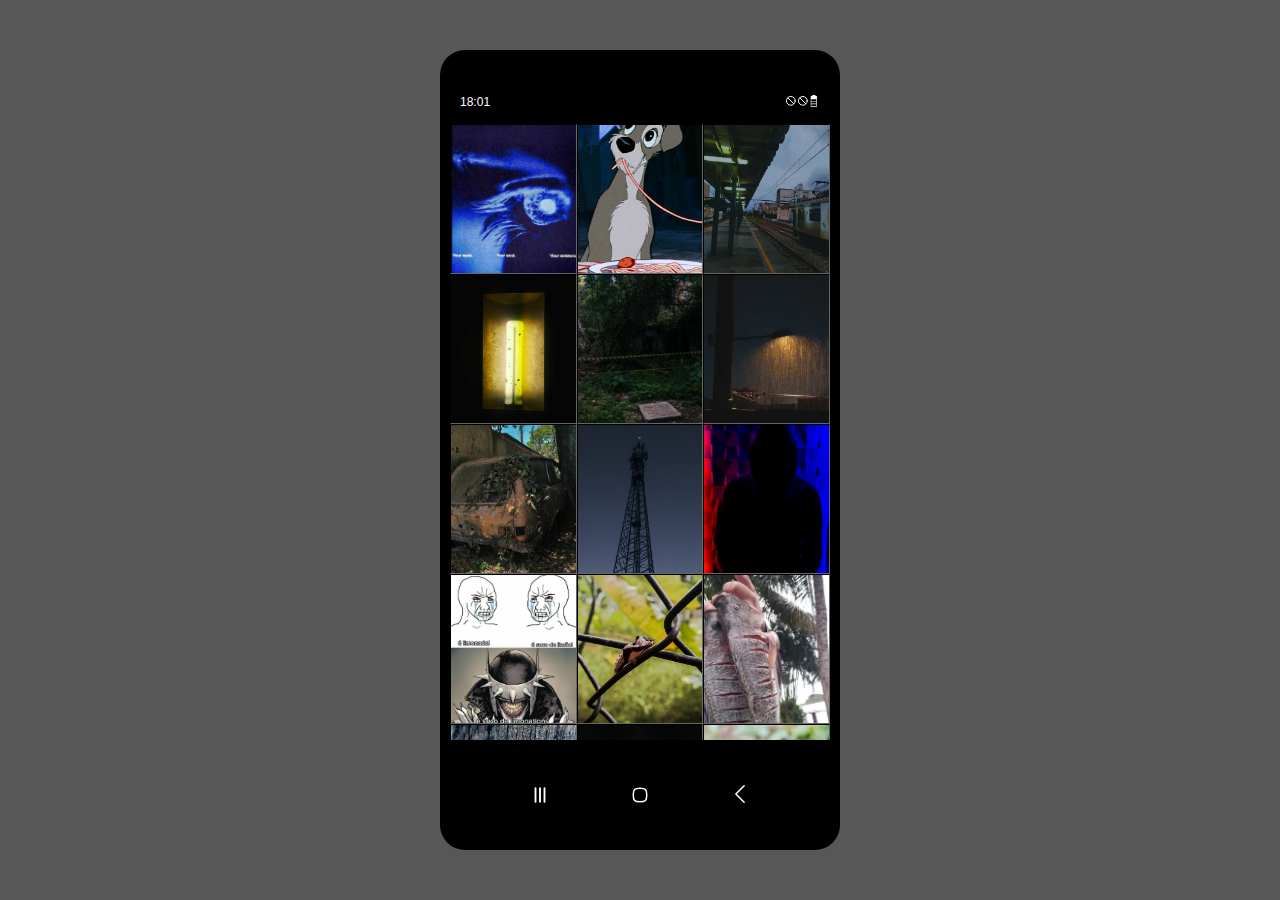
==== galeria.html @ b623bf37 "commit" ====
<!DOCTYPE html>
<html lang="en">

<head>
    <meta charset="UTF-8">
    <meta name="viewport" content="width=device-width, initial-scale=1.0">
    <link rel="stylesheet" href="/assets/style/style.css">
    <title>Galeria</title>
</head>

<body>
    <div id="border-phone">
        <main id="box" class="content">
            <header class="galeria">
                <div class="hours"><span id="hour">7</span>:<span id="min">35</span></div>
                <div class="icons-head">
                    <div>
                        <svg viewBox="0 0 24 24" version="1.1" xmlns="http://www.w3.org/2000/svg"
                            xmlns:xlink="http://www.w3.org/1999/xlink" fill="red">
                            <g id="SVGRepo_bgCarrier" stroke-width="0"></g>
                            <g id="SVGRepo_tracerCarrier" stroke-linecap="round" stroke-linejoin="round"></g>
                            <g id="SVGRepo_iconCarrier">
                                <title>Blocked</title>
                                <g id="Page-1" stroke="none" stroke-width="1" fill="none" fill-rule="evenodd">
                                    <g id="Blocked">
                                        <rect id="Rectangle" fill-rule="nonzero" x="0" y="0" width="24" height="24">
                                        </rect>
                                        <circle id="Oval" stroke="#fff" stroke-width="2" stroke-linecap="round" cx="12"
                                            cy="12" r="9"> </circle>
                                        <line x1="6" y1="6" x2="18" y2="18" id="Path" stroke="#fff" stroke-width="2"
                                            stroke-linecap="round"> </line>
                                    </g>
                                </g>
                            </g>
                        </svg>
                    </div>
                    <div>
                        <svg viewBox="0 0 24 24" version="1.1" xmlns="http://www.w3.org/2000/svg"
                            xmlns:xlink="http://www.w3.org/1999/xlink" fill="#000000">
                            <g id="SVGRepo_bgCarrier" stroke-width="0"></g>
                            <g id="SVGRepo_tracerCarrier" stroke-linecap="round" stroke-linejoin="round"></g>
                            <g id="SVGRepo_iconCarrier">
                                <title>Blocked</title>
                                <g id="Page-1" stroke="none" stroke-width="1" fill="none" fill-rule="evenodd">
                                    <g id="Blocked">
                                        <rect id="Rectangle" fill-rule="nonzero" x="0" y="0" width="24" height="24">
                                        </rect>
                                        <circle id="Oval" stroke="#fff" stroke-width="2" stroke-linecap="round" cx="12"
                                            cy="12" r="9"> </circle>
                                        <line x1="6" y1="6" x2="18" y2="18" id="Path" stroke="#fff" stroke-width="2"
                                            stroke-linecap="round"> </line>
                                    </g>
                                </g>
                            </g>
                        </svg>
                    </div>
                    <div>
                        <svg fill="#ffffff" version="1.1" id="Capa_1" xmlns="http://www.w3.org/2000/svg"
                            xmlns:xlink="http://www.w3.org/1999/xlink" viewBox="0 0 512.106 512.106"
                            xml:space="preserve">
                            <g id="SVGRepo_bgCarrier" stroke-width="0"></g>
                            <g id="SVGRepo_tracerCarrier" stroke-linecap="round" stroke-linejoin="round"></g>
                            <g id="SVGRepo_iconCarrier">
                                <g>
                                    <g>
                                        <path
                                            d="M325.415,49.324V3.06V0h-3.061H189.752h-3.06v3.06v46.261h-63.749h-3.06v3.06v456.665v3.061h3.06h266.22h3.06v-3.061 V52.384v-3.06h-3.06H325.415z M366.213,295.507v81.602h-220.32v-81.602H366.213z M145.893,268.986v-81.601h220.32v81.601H145.893z M366.213,403.626v81.602h-220.32v-81.602H366.213L366.213,403.626z">
                                        </path>
                                    </g>
                                </g>
                            </g>
                        </svg>
                    </div>
                </div>
            </header>
            <main id="galeria">
                <section>
                    <div class="img"><img src="/assets/img/img20.jpg" alt=""></div>
                    <div class="img"><img src="/assets/img/img19.jpg" alt=""></div>
                    <div class="img"><img src="/assets/img/img18.jpg" alt=""></div>
                    <div class="img"><img src="/assets/img/img17.jpg" alt=""></div>
                    <div class="img"><img src="/assets/img/img16.jpg" alt=""></div>
                    <div class="img"><img src="/assets/img/img15.jpg" alt=""></div>
                    <div class="img"><img src="/assets/img/img14.jpg" alt=""></div>
                    <div class="img"><img src="/assets/img/img13.jpg" alt=""></div>
                    <div class="img"><img src="/assets/img/img12.jpg" alt=""></div>
                    <div class="img"><img src="/assets/img/img11.jpg" alt=""></div>
                    <div class="img"><img src="/assets/img/img10.jpg" alt=""></div>
                    <div class="img"><img src="/assets/img/img9.jpg" alt=""></div>
                    <div class="img"><img src="/assets/img/img8.jpg" alt=""></div>
                    <div class="img"><img src="/assets/img/img7.jpg" alt=""></div>
                    <div class="img"><img src="/assets/img/img6.jpg" alt=""></div>
                    <div class="img"><img src="/assets/img/img5.jpg" alt=""></div>
                    <div class="img"><img src="/assets/img/img4.jpg" alt=""></div>
                    <div class="img"><img src="/assets/img/img3.jpg" alt=""></div>
                    <div class="img"><img src="/assets/img/img2.jpg" alt=""></div>
                    <div class="img"><img src="/assets/img/img1.jpg" alt=""></div>
                </section>
            </main>
            <footer class="galeria">
                <div class="child2">
                    <div class="effect">
                        <svg viewBox="0 0 24 24" fill="none" xmlns="http://www.w3.org/2000/svg" stroke="#ffff">
                            <g id="SVGRepo_bgCarrier" stroke-width="0"></g>
                            <g id="SVGRepo_tracerCarrier" stroke-linecap="round" stroke-linejoin="round"></g>
                            <g id="SVGRepo_iconCarrier">
                                <g clip-path="url(#fffffclip0_429_11123)">
                                    <path d="M18 3.00092L18 21.0009M12 3.00092L12 21.0009M6 3.00092L6 21.0009"
                                        stroke="#fffff" stroke-width="2.5" stroke-linecap="round"
                                        stroke-linejoin="round"></path>
                                </g>
                                <defs>
                                    <clipPath id="clip0_429_11123">
                                        <rect width="24" height="24" fill="white" transform="translate(0 0.000915527)">
                                        </rect>
                                    </clipPath>
                                </defs>
                            </g>
                        </svg>
                    </div>
                    <div class="effect">
                        <svg viewBox="0 0 24 24" fill="none" xmlns="http://www.w3.org/2000/svg" stroke="#ffffff">
                            <g id="SVGRepo_bgCarrier" stroke-width="0"></g>
                            <g id="SVGRepo_tracerCarrier" stroke-linecap="round" stroke-linejoin="round"></g>
                            <g id="SVGRepo_iconCarrier">
                                <path
                                    d="M3 12C3 4.5885 4.5885 3 12 3C19.4115 3 21 4.5885 21 12C21 19.4115 19.4115 21 12 21C4.5885 21 3 19.4115 3 12Z"
                                    stroke="#fffff" stroke-width="2"></path>
                            </g>
                        </svg>
                    </div>
                    <div id="btn-back" class="effect">
                        <a href="home.html" target="_parent">
                        <div id="back-menu">
                            <svg fill="#fff" height="50px" width="50px" version="1.1" id="Layer_1"
                                xmlns="http://www.w3.org/2000/svg" xmlns:xlink="http://www.w3.org/1999/xlink"
                                viewBox="0 0 512.006 512.006" xml:space="preserve" stroke="#fff">
                                <g id="SVGRepo_bgCarrier" stroke-width="0"></g>
                                <g id="SVGRepo_tracerCarrier" stroke-linecap="round" stroke-linejoin="round"></g>
                                <g id="SVGRepo_iconCarrier">
                                    <g>
                                        <g>
                                            <path
                                                d="M388.419,475.59L168.834,256.005L388.418,36.421c8.341-8.341,8.341-21.824,0-30.165s-21.824-8.341-30.165,0 L123.586,240.923c-8.341,8.341-8.341,21.824,0,30.165l234.667,234.667c4.16,4.16,9.621,6.251,15.083,6.251 c5.461,0,10.923-2.091,15.083-6.251C396.76,497.414,396.76,483.931,388.419,475.59z">
                                            </path>
                                        </g>
                                    </g>
                                </g>
                            </svg>
                        </div>
                        </a>
                    </div>
                </div>
            </footer>
        </main>
    </div>
    <script src="/assets/script/script.js"></script>
    <script src="assets/script/galeria.js"></script>
</body>

</html>
---- assets/style/style.css ----
* {
    margin: 0;
    padding: 0;
    box-sizing: border-box;
    font-family: sans-serif;
}

:where(input, div, span, img)::selection {
    background: none;
}

a {
    text-decoration: none;
}

:root {
    font-size: 62.5%;
}

body {
    display: grid;
    place-items: center;
    margin: 0 auto;
    height: 100vh;

    background: #575757;
}

#border-phone {
    background: black;
    border-radius: 2.5rem;
    padding: 4rem 1rem;

    width: max(40rem);
    height: max(80rem);
}

#phone-bg {
    background: no-repeat top/110% url("/assets/img/img19.jpg");
}

#box {
    display: grid;
    grid-template-rows: 1.4rem 1fr auto;
    min-width: 25rem;
    height: calc(80rem - 8rem);
    padding: .5rem 1rem;
    overflow: hidden;

    position: relative;
}

#msg-erro {
    position: absolute;
    top: 80%;
    left: 30%;
    display: none;
    place-items: center;
    width: 40%;
    height: 3rem;
    color: #fff;
    background: #6d6d6d;
    border-radius: 1.2rem;
}

header {
    display: flex;
    justify-content: space-between;
    font-size: 1.2rem;
    font-family: sans-serif;
    margin-bottom: 1rem;
    color: #fff;
}

header > div:nth-child(2) {
    display: grid;
    grid-template-columns: repeat(3, 1fr);
    width: 3.5rem;
}

#main section {
    width: 100%;
    font-size: 1.2rem;
}

#main section input {
    width: 100%;
    background: rgba(255, 255, 255, 0.3);
    padding: .2rem 1.2rem;
    line-height: 3rem;
    border: none;
    border-radius: 1.4rem;
    font-family: sans-serif;
    font-size: 1.4rem;
    color: #fff;
    margin: .8rem 0 4rem;
}

#main section input::placeholder {
    font-family: sans-serif;
    font-size: 1.2rem;
    color: rgba(255, 255, 255, .8);
}

#main section input:focus {
    outline: none;
}

#main .menu-icons {
    padding: 0 .3rem;
}

#main section > div {
    width: 100%;
    margin-bottom: 3.5rem;
    padding: 0 .5rem;
}

#main section > div > div {
    display: grid;
    grid-template-columns: repeat(5, 1fr);
    place-items: center;
}

#main section .item-menu {
    width: 5rem;
    height: 5rem;
    text-align: center;
    list-style: none;
}

#main section .item-menu svg {
    border-radius: 1.8rem;
}

#main section .item-menu span {
    display: grid;
    place-content: center;
    font-family: sans-serif;
    font-size: 1rem;
    color: #fff;

}

footer > div:nth-child(1) {
    display: grid;
    place-items: center;
    grid-template-columns: repeat(3, 1fr);
}

footer svg {
    border-radius: 40%;
}

footer div.child1 {
    width: 100%;
}

footer div.child1 > div, .item-menu {
    transition: 200ms linear;
}

footer div.child1 > div:hover, .item-menu:hover {
    scale: .9;
}

footer div.child1 svg {
    width: 5rem;
}

footer div.child2 {
    display: flex;
    justify-content: center;
    gap: 1rem;
    width: 100%;
    margin: 2rem 0 0;
}

footer div.child2 > div {
    display: grid;
    justify-content: center;
    padding: .5rem 2rem;
    border-radius: 1.5rem;
    width: 9rem;
    transition: .2s linear;
}

footer div.child2 svg {
    height: 1.8rem;
    width: 1.8rem;
    border-radius: .4rem;
}

#box.active {
    backdrop-filter: brightness(30%);
}

#child1.active {
    display: none;
}

#main {
    transform: translateY(100vh);
    position: relative;
    transition: 300ms linear;
}

#main.active {
    transform: translateY(0);
    animation: bottom-top 500ms backwards;
}

@keyframes bottom-top {
    0% {
        transform: translateY(99vh);
    }
}

#box.content {
    background: rgb(0, 0, 0);
    padding: 0;
}

#box > header{
    padding: .5rem 1rem;
}

/* ///////////////////////////////////////// */

#galeria {
    position: relative;
    overflow-y: scroll;
    /*IE, Edge, Firefox*/
    -ms-overflow-style: none;
    scrollbar-width: none;
    margin-top: 2rem;
    margin-bottom: 2rem;   
}

#galeria::-webkit-scrollbar {
    /*Chrome, Safari, Opera*/
    display: none;
}

#galeria section {
    display: grid;
    grid-template-columns: repeat(3, 1fr);
}

#galeria section div {
    height: 15rem;

    border: 1px inset rgb(17, 17, 17);
}

#galeria section div img {
    display: block;
    width: 100%;
    height: 100%;
    object-fit: cover;
}

#galeria section div.img.active {
    position: absolute;
    width: 100%;
    height: 100%;
    object-fit:contain;
}

#galeria section.active div.img:not(.active) {
    display: none;
}

#file {
    display: grid;
    grid-template-rows: 5rem auto auto auto;
    row-gap: .5rem;
    background: rgb(0, 0, 0);
    color: #fff;
    margin-top: .4rem;

    height: fit-content;
}

#file .header-file {
    display: grid;
    grid-template-columns: auto auto;
    place-items: center;
    justify-content: space-between;
    font-size: 1.2rem;
    padding: 0 1rem;
}

#file .header-file div {
    width: 100%;
}

#file .header-file svg {
    width: 1.8rem;
}

#file .category-file {
    display: grid;
    grid-template-rows: auto 1fr;
    padding: 1rem 0;
    background: #252525;
    border-radius: 1.4rem;
    height: fit-content;
}

#file .category-file .file-text {
    font-size: 1.1rem;
    padding: 0 1rem;
}

#file .category-file .file-icons {
    display: grid;
    grid-template-columns: repeat(3, 1fr);
    place-items: center;
    padding: 2rem 2rem 0 2rem;
    gap: 1.5rem;
}

#file .category-file .file-icons > div, #file a {
    display: grid;
    place-items: center;
    text-align: center;

    font-size: .9rem;
   
    margin-bottom: 1rem;
    width: 100%;
    height: 100%;
    border-radius: .8rem;
    color: #fff;
}

#file a {
    padding: 0;
    margin: 0;
}

#file .category-file .file-icons > div svg {
    width: 2rem;
}

#file .outers-file {
    background-color: #252525;
    font-size: 1.1rem;
    border-radius: 1.4rem;
    overflow: hidden;
    padding: 0rem 0;
}

#file .outers-file > div {
    display: grid;
    place-items: center;
    grid-template-columns: auto auto;
    justify-content: start;
    column-gap: 2rem;
    padding: 1rem 0 0 1rem;
}

#file .outers-file > div:nth-child(5) {
    padding-bottom: 1rem;
}

#file .outers-file > div > div {
    display: grid;
     
    place-content: center;
    row-gap: .4rem;
}

#file .outers-file > div > div span {
    font-size: .8rem;
    color: rgba(255, 255, 255, .5);
}

#file .outers-file > div > div svg {
    width: 2rem;
}

#file .outers-file > div > div > div{
    width: 100%;
    border-bottom: 1px solid #3e3e3e;
    width: calc(90vw - 17rem);
}

#file div:nth-child(4) {
    display: grid;
    place-items: center;
}

#file div:nth-child(4) div:nth-child(1) {
    display: grid;
    place-items: center;
    font-size: .88rem;
    padding: 1.5rem 0 1rem;
    color: rgba(255, 255, 255, .5);
}

#file > div:nth-child(4) div:nth-child(2) {
    display: grid;
    grid-template-columns: auto auto;
    width: fit-content;
    place-items: center;
    background: #fea425;
    column-gap: 1rem;
    padding: .4rem 4rem;
    font-size: 1.1rem;
    border-radius: 1.8rem;
    letter-spacing: .11rem;
}

.effect:active {
    background: rgba(255, 255, 255, .4);
}

#file > div:nth-child(4) div:nth-child(2):active {
    background: #ffc26c;
}

#file div:nth-child(4) div:nth-child(2) svg {
    width: 2rem;
}

/* ////////////////////////////////////////////////////// */

#box.content.audio {
    background: #303030;
}

header.audio, footer.audio {
    background: #303030;
}

#audio {
    color: #fff;
    background: #303030;
    margin-top: 1rem;
}

#audio header {
    display: grid;
    grid-template-columns: 1fr auto;
    justify-content: space-evenly;
    place-content: center;
    padding: 0 1rem;
}

#audio svg {
    width: 2rem;
    height: 2rem;
}

#audio header div {
    width: fit-content;
}

#audio header > div:nth-child(1) svg {
    width: 1.8rem;
}

#audio header > div:nth-child(2) {
    display: grid;
    grid-template-columns: 1fr 1fr 1fr;
    place-content: center;
    column-gap: 1rem;
}

#audio header > div:nth-child(2) > div, #audio header > div:nth-child(1) {
    display: inherit;
    place-content: center;
    border-radius: 50%;
    width: 2.5rem;
    height: 2.5rem;

    padding: 1.5rem;
}

#audio .sub-header {
    display: grid;
    grid-template-columns: 1fr auto;
    padding: 0 1rem;

    margin-bottom: 1rem;
}

#audio .sub-header > div:nth-child(1) {
    display: inherit;
    grid-template-columns: repeat(3, 1fr);
    place-items: center;
    width: fit-content;

    color: #d79c42;
}

#audio .sub-header > div:nth-child(1) svg {
    width: 2.5rem;
    height: 2.5rem;
}

#audio .sub-header > div:nth-child(2) {
    display: inherit;
    place-items: center;
    color: #afafaf;
}

#audio .box-audio {
    display: grid;
}

#audio .box-audio > div {
    display: grid;
}

#audio .box-audio > div > div {
    display: grid;
    grid-template-columns: 1fr auto;
    padding-right: 1rem;
}

#audio .audio-baner {
    display: grid;
    grid-template-columns: auto auto;
    column-gap: 1rem;
    padding-top: 1rem;
    width: fit-content;
}

#audio .audio-baner svg, .audio-baner img {
    width: 4rem;
    height: 4rem;
    margin-left: .5rem;
}

#audio .audio-baner .audio-desc {
    display: inherit;
    place-content: center;
    row-gap: .4rem;
    font-size: 1rem;
}

#audio .audio-baner .audio-desc span {
    font-size: .88rem;
    color: #afafaf;
}

#audio .audio-player {
    display: grid;
    place-items: center;
    --player-button-width: 1rem;
}

.controls {
    display: flex;
    flex-direction: row;
    align-items: center;
    width: 100%;
}

.player-button {
    background: transparent;
    border: 0;
    width: 2rem;
    cursor: pointer;
}

.line-bottom {
    border-top: 1px solid grey;
    width: 83%;
    justify-self: end;
    margin-right: 1rem;
}

#passcode {
    display: grid;
    height: fit-content;

    margin-top: 1rem;
    padding-top: 8rem;

    color: #fff;
}

.box-1 {
    display: inherit;
    place-items: center;
}

.box-1 div:nth-child(1) {
    width: 5rem;
    height: 5rem;
    margin-bottom: 3rem;
}

.box-1 div:nth-child(2) {
    margin-bottom: 2rem;
}

.box-1 #input {
    text-align: center;
    margin-bottom: 1rem;
    padding-bottom: .5rem;
    border-bottom: 1px solid #3e3e3e;
    width: calc(100% - 10%);
    font-size: 1.8rem;
    color: #fff;
    letter-spacing: 1rem;
    background: transparent;
    border: navy;
}

.box-1 #input:focus {
    border: none;
}

.box-2 {
    display: grid;
    place-items: center;

    margin-top: 5rem;
}
.box-2 > div {
    display: grid;
    grid-template-columns: repeat(3, 1fr);

    width: fit-content;
    column-gap: 5rem;
    margin-bottom: 5rem;
}

.box-2 > div:last-child {
    margin: 0;
}

.box-2 > div > div {
    display: inherit;
    place-items: center;

    width: 5rem;
    height: 5rem;

    border-radius: 50%;
    
    font-size: 2rem;
}

.box-2 > div > div span {
    font-size: .8rem;
    color: #aaaaaa;
}

#clear svg {
    width: 3rem;
}
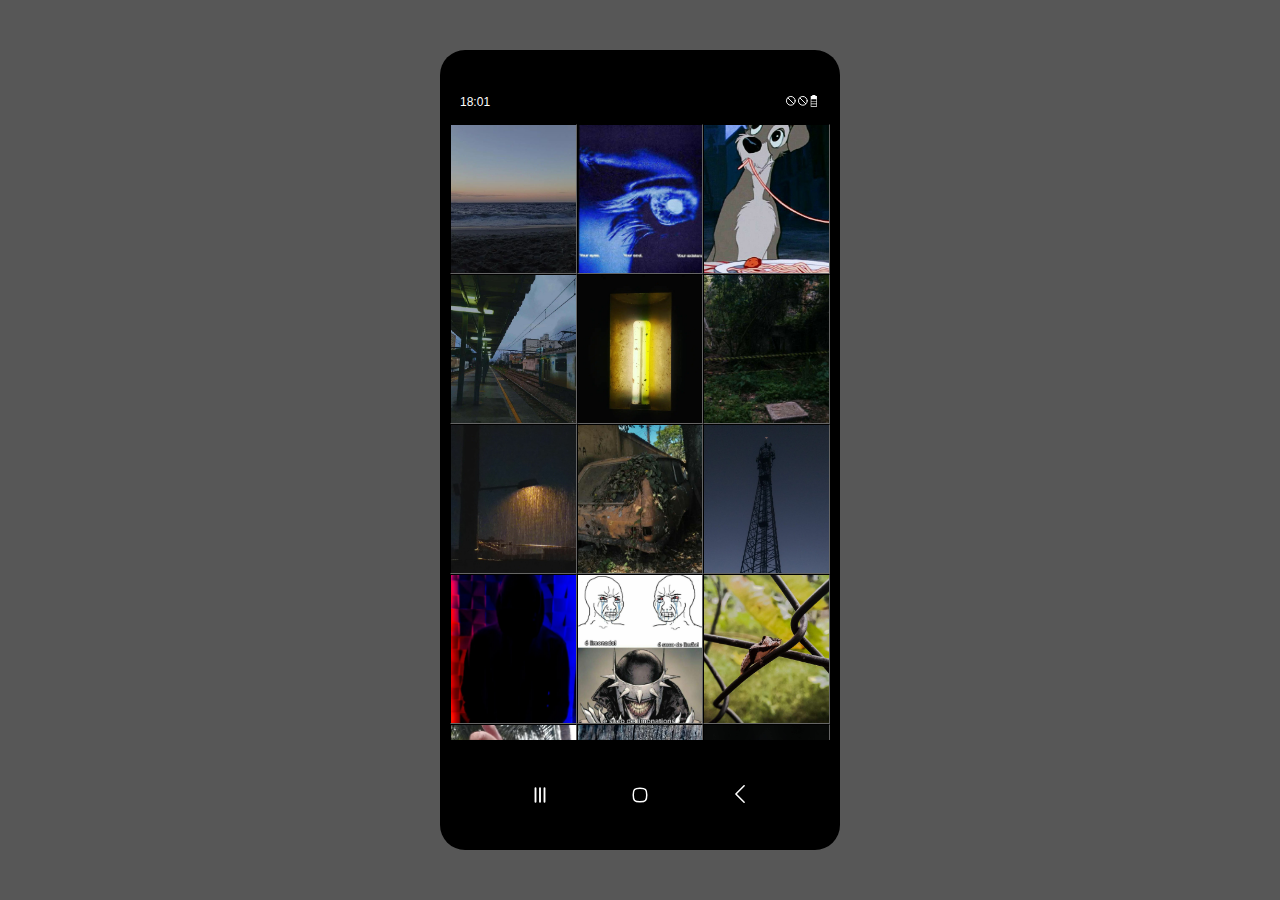
==== commit a20a3cd3: "Update galeria.html" ====
--- a/galeria.html
+++ b/galeria.html
@@ -75,6 +75,7 @@
             </header>
             <main id="galeria">
                 <section>
+                    <div class="img"><img src="/assets/img/img21.jpg" alt=""></div>
                     <div class="img"><img src="/assets/img/img20.jpg" alt=""></div>
                     <div class="img"><img src="/assets/img/img19.jpg" alt=""></div>
                     <div class="img"><img src="/assets/img/img18.jpg" alt=""></div>
@@ -158,4 +159,4 @@
     <script src="assets/script/galeria.js"></script>
 </body>
 
-</html>+</html>
